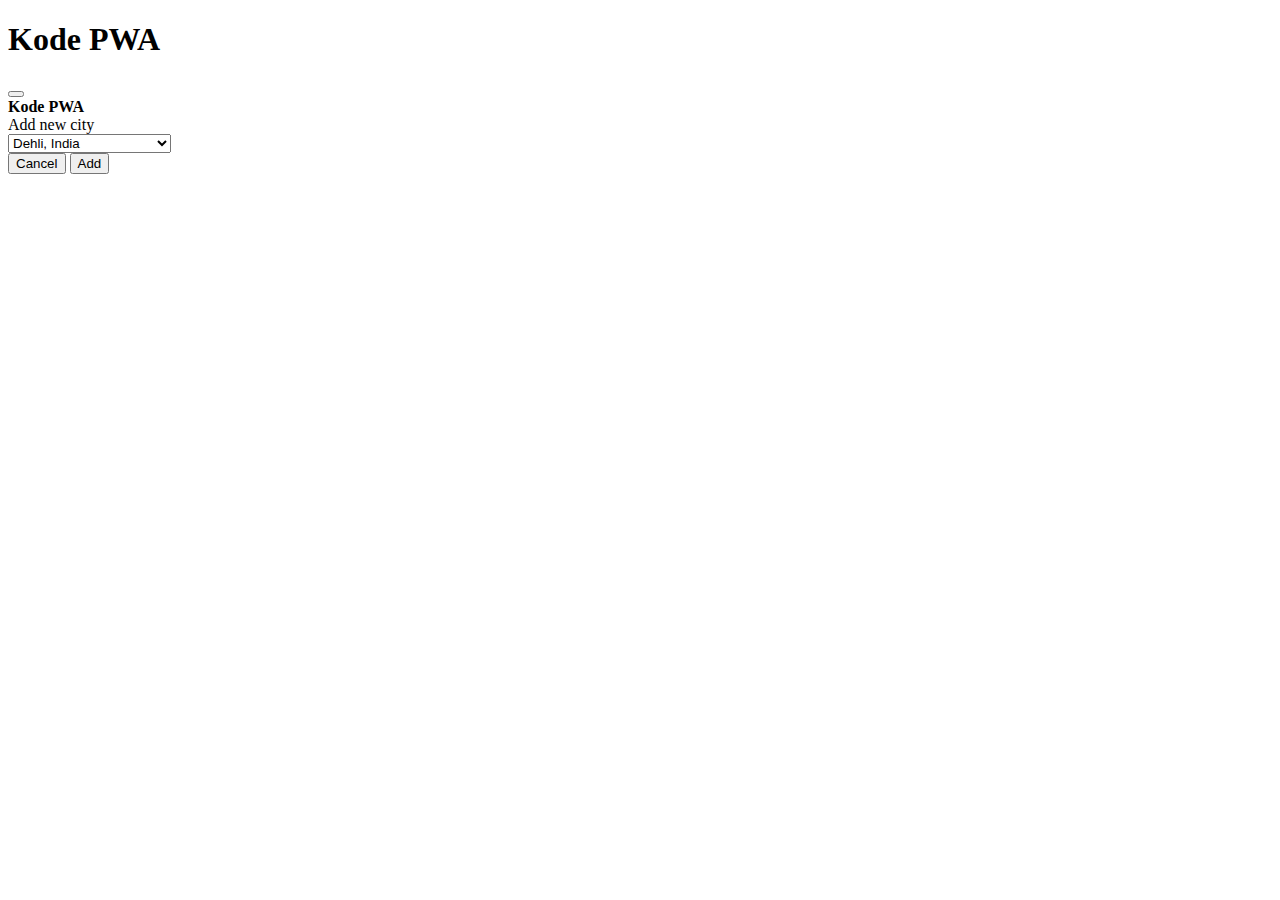
==== index.html @ 2dc7b011 "Upload Latihan WPA" ====
<!DOCTYPE html>
<html lang="en">
<head>
  <meta charset="utf-8">
  <meta http-equiv="X-UA-Compatible" content="IE=edge">
  <meta name="viewport" content="width=device-width, initial-scale=1.0">
  <title>Kode PWA</title>
  <meta name="kodepwa" content="your-first-pwa-v3">
  <link rel="stylesheet" type="text/css" href="file:///Users/swijaya/Downloads/template/kodepwa/public/styles/style.css">
  <link rel="icon" href="file:///Users/swijaya/Downloads/template/kodepwa/public/images/favicon.ico" type="image/x-icon" />

</head>
<body>

  <header class="header">
    <h1>
      Kode PWA
    </h1>
  </header>

  <main class="main">

    <button id="butAdd" class="fab" aria-label="Add">
      <span class="icon add"></span>
    </button>

    <div id="about" class="weather-card">
      <b>Kode PWA</b><br>
    </div>

    <div id="weather-template" class="weather-card" hidden>
      <div class="card-spinner">
        <svg viewBox="0 0 32 32" width="32" height="32">
          <circle cx="16" cy="16" r="14" fill="none"></circle>
        </svg>
      </div>
      <button class="remove-city">&times;</button>
      <div class="city-key" hidden></div>
      <div class="card-last-updated" hidden></div>
      <div class="location">&nbsp;</div>
      <div class="date">&nbsp;</div>
      <div class="description">&nbsp;</div>
      <div class="current">
        <div class="visual">
          <div class="icon"></div>
          <div class="temperature">
            <span class="value"></span><span class="scale">°F</span>
          </div>
        </div>
        <div class="description">
          <div class="humidity">
            <span class="label">Humidity:</span>
            <span class="value"></span><span class="scale">%</span>
          </div>
          <div class="wind">
            <span class="label">Wind:</span>
            <span class="value"></span>
            <span class="scale">mph</span>
            <span class="direction"></span>°
          </div>
          <div class="sunrise">
            <span class="label">Sunrise:</span>
            <span class="value"></span>
          </div>
          <div class="sunset">
              <span class="label">Sunset:</span>
              <span class="value"></span>
            </div>
        </div>
      </div>
      <div class="future">
        <div class="oneday">
          <div class="date"></div>
          <div class="icon"></div>
          <div class="temp-high">
            <span class="value"></span>°
          </div>
          <div class="temp-low">
            <span class="value"></span>°
          </div>
        </div>
        <div class="oneday">
          <div class="date"></div>
          <div class="icon"></div>
          <div class="temp-high">
            <span class="value"></span>°
          </div>
          <div class="temp-low">
            <span class="value"></span>°
          </div>
        </div>
        <div class="oneday">
          <div class="date"></div>
          <div class="icon"></div>
          <div class="temp-high">
            <span class="value"></span>°
          </div>
          <div class="temp-low">
            <span class="value"></span>°
          </div>
        </div>
        <div class="oneday">
          <div class="date"></div>
          <div class="icon"></div>
          <div class="temp-high">
            <span class="value"></span>°
          </div>
          <div class="temp-low">
            <span class="value"></span>°
          </div>
        </div>
        <div class="oneday">
          <div class="date"></div>
          <div class="icon"></div>
          <div class="temp-high">
            <span class="value"></span>°
          </div>
          <div class="temp-low">
            <span class="value"></span>°
          </div>
        </div>
        <div class="oneday">
          <div class="date"></div>
          <div class="icon"></div>
          <div class="temp-high">
            <span class="value"></span>°
          </div>
          <div class="temp-low">
            <span class="value"></span>°
          </div>
        </div>
        <div class="oneday">
          <div class="date"></div>
          <div class="icon"></div>
          <div class="temp-high">
            <span class="value"></span>°
          </div>
          <div class="temp-low">
            <span class="value"></span>°
          </div>
        </div>
      </div>
    </div>
  </main>

  <div id="addDialogContainer">
    <div class="dialog">
      <div class="dialog-title">Add new city</div>
      <div class="dialog-body">
        <select id="selectCityToAdd" aria-label="City to add">
          <!--
            Values are lat/lon values, use Google Maps to find and add
            additional cities.
          -->
          <option value="28.6472799,76.8130727">Dehli, India</option>
          <option value="-5.7759362,106.1174957">Jakarta, Indonesia</option>
          <option value="51.5287718,-0.2416815">London, UK</option>
          <option value="40.6976701,-74.2598666">New York, USA</option>
          <option value="48.8589507,2.2770202">Paris, France</option>
          <option value="-64.8251018,-63.496847">Port Lockroy, Antarctica</option>
          <option value="37.757815,-122.5076401">San Francisco, USA</option>
          <option value="31.2243085,120.9162955">Shanghai, China</option>
          <option value="35.6735408,139.5703032">Tokyo, Japan</option>
        </select>
      </div>
      <div class="dialog-buttons">
        <button id="butDialogCancel" class="button">Cancel</button>
        <button id="butDialogAdd" class="button">Add</button>
      </div>
    </div>
  </div>

  <script src="file:///Users/swijaya/Downloads/template/kodepwa/public/scripts/app.js"></script>

  <script>

  </script>

</body>
</html>
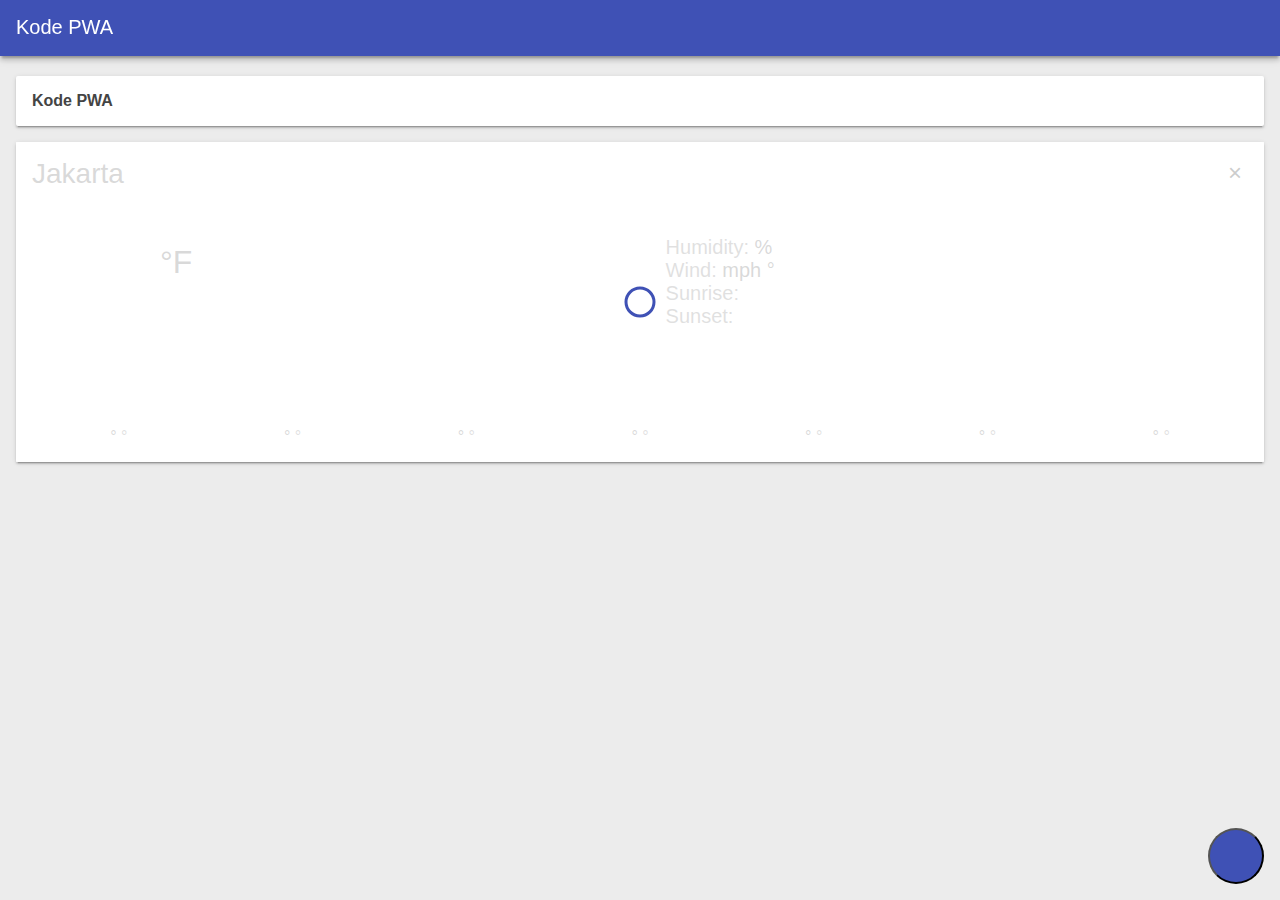
==== commit be8acd3c: "Tambah CSS dan JS" ====
--- a/index.html
+++ b/index.html
@@ -1,181 +1,143 @@
-
 <!DOCTYPE html>
 <html lang="en">
-<head>
-  <meta charset="utf-8">
-  <meta http-equiv="X-UA-Compatible" content="IE=edge">
-  <meta name="viewport" content="width=device-width, initial-scale=1.0">
-  <title>Kode PWA</title>
-  <meta name="kodepwa" content="your-first-pwa-v3">
-  <link rel="stylesheet" type="text/css" href="file:///Users/swijaya/Downloads/template/kodepwa/public/styles/style.css">
-  <link rel="icon" href="file:///Users/swijaya/Downloads/template/kodepwa/public/images/favicon.ico" type="image/x-icon" />
+  <head>
+    <meta charset="utf-8" />
+    <meta http-equiv="X-UA-Compatible" content="IE=edge" />
+    <meta name="viewport" content="width=device-width, initial-scale=1.0" />
+    <title>Kode PWA</title>
+    <meta name="kodepwa" content="your-first-pwa-v3" />
+    <link rel="stylesheet" type="text/css" href="file:///Users/swijaya/Downloads/template/kodepwa/public/styles/style.css" />
+    <link rel="icon" href="file:///Users/swijaya/Downloads/template/kodepwa/public/images/favicon.ico" type="image/x-icon" />
+    <!-- Menambahkan link css -->
+    <link rel="stylesheet" href="styles/style.css" />
+  </head>
+  <body>
+    <header class="header">
+      <h1>Kode PWA</h1>
+    </header>
 
-</head>
-<body>
+    <main class="main">
+      <button id="butAdd" class="fab" aria-label="Add">
+        <span class="icon add"></span>
+      </button>
 
-  <header class="header">
-    <h1>
-      Kode PWA
-    </h1>
-  </header>
+      <div id="about" class="weather-card"><b>Kode PWA</b><br /></div>
 
-  <main class="main">
-
-    <button id="butAdd" class="fab" aria-label="Add">
-      <span class="icon add"></span>
-    </button>
-
-    <div id="about" class="weather-card">
-      <b>Kode PWA</b><br>
-    </div>
-
-    <div id="weather-template" class="weather-card" hidden>
-      <div class="card-spinner">
-        <svg viewBox="0 0 32 32" width="32" height="32">
-          <circle cx="16" cy="16" r="14" fill="none"></circle>
-        </svg>
-      </div>
-      <button class="remove-city">&times;</button>
-      <div class="city-key" hidden></div>
-      <div class="card-last-updated" hidden></div>
-      <div class="location">&nbsp;</div>
-      <div class="date">&nbsp;</div>
-      <div class="description">&nbsp;</div>
-      <div class="current">
-        <div class="visual">
-          <div class="icon"></div>
-          <div class="temperature">
-            <span class="value"></span><span class="scale">°F</span>
+      <div id="weather-template" class="weather-card" hidden>
+        <div class="card-spinner">
+          <svg viewBox="0 0 32 32" width="32" height="32">
+            <circle cx="16" cy="16" r="14" fill="none"></circle>
+          </svg>
+        </div>
+        <button class="remove-city">&times;</button>
+        <div class="city-key" hidden></div>
+        <div class="card-last-updated" hidden></div>
+        <div class="location">&nbsp;</div>
+        <div class="date">&nbsp;</div>
+        <div class="description">&nbsp;</div>
+        <div class="current">
+          <div class="visual">
+            <div class="icon"></div>
+            <div class="temperature"><span class="value"></span><span class="scale">°F</span></div>
           </div>
-        </div>
-        <div class="description">
-          <div class="humidity">
-            <span class="label">Humidity:</span>
-            <span class="value"></span><span class="scale">%</span>
-          </div>
-          <div class="wind">
-            <span class="label">Wind:</span>
-            <span class="value"></span>
-            <span class="scale">mph</span>
-            <span class="direction"></span>°
-          </div>
-          <div class="sunrise">
-            <span class="label">Sunrise:</span>
-            <span class="value"></span>
-          </div>
-          <div class="sunset">
+          <div class="description">
+            <div class="humidity">
+              <span class="label">Humidity:</span>
+              <span class="value"></span><span class="scale">%</span>
+            </div>
+            <div class="wind">
+              <span class="label">Wind:</span>
+              <span class="value"></span>
+              <span class="scale">mph</span>
+              <span class="direction"></span>°
+            </div>
+            <div class="sunrise">
+              <span class="label">Sunrise:</span>
+              <span class="value"></span>
+            </div>
+            <div class="sunset">
               <span class="label">Sunset:</span>
               <span class="value"></span>
             </div>
-        </div>
-      </div>
-      <div class="future">
-        <div class="oneday">
-          <div class="date"></div>
-          <div class="icon"></div>
-          <div class="temp-high">
-            <span class="value"></span>°
-          </div>
-          <div class="temp-low">
-            <span class="value"></span>°
           </div>
         </div>
-        <div class="oneday">
-          <div class="date"></div>
-          <div class="icon"></div>
-          <div class="temp-high">
-            <span class="value"></span>°
+        <div class="future">
+          <div class="oneday">
+            <div class="date"></div>
+            <div class="icon"></div>
+            <div class="temp-high"><span class="value"></span>°</div>
+            <div class="temp-low"><span class="value"></span>°</div>
           </div>
-          <div class="temp-low">
-            <span class="value"></span>°
+          <div class="oneday">
+            <div class="date"></div>
+            <div class="icon"></div>
+            <div class="temp-high"><span class="value"></span>°</div>
+            <div class="temp-low"><span class="value"></span>°</div>
           </div>
-        </div>
-        <div class="oneday">
-          <div class="date"></div>
-          <div class="icon"></div>
-          <div class="temp-high">
-            <span class="value"></span>°
+          <div class="oneday">
+            <div class="date"></div>
+            <div class="icon"></div>
+            <div class="temp-high"><span class="value"></span>°</div>
+            <div class="temp-low"><span class="value"></span>°</div>
           </div>
-          <div class="temp-low">
-            <span class="value"></span>°
+          <div class="oneday">
+            <div class="date"></div>
+            <div class="icon"></div>
+            <div class="temp-high"><span class="value"></span>°</div>
+            <div class="temp-low"><span class="value"></span>°</div>
           </div>
-        </div>
-        <div class="oneday">
-          <div class="date"></div>
-          <div class="icon"></div>
-          <div class="temp-high">
-            <span class="value"></span>°
+          <div class="oneday">
+            <div class="date"></div>
+            <div class="icon"></div>
+            <div class="temp-high"><span class="value"></span>°</div>
+            <div class="temp-low"><span class="value"></span>°</div>
           </div>
-          <div class="temp-low">
-            <span class="value"></span>°
+          <div class="oneday">
+            <div class="date"></div>
+            <div class="icon"></div>
+            <div class="temp-high"><span class="value"></span>°</div>
+            <div class="temp-low"><span class="value"></span>°</div>
           </div>
-        </div>
-        <div class="oneday">
-          <div class="date"></div>
-          <div class="icon"></div>
-          <div class="temp-high">
-            <span class="value"></span>°
-          </div>
-          <div class="temp-low">
-            <span class="value"></span>°
-          </div>
-        </div>
-        <div class="oneday">
-          <div class="date"></div>
-          <div class="icon"></div>
-          <div class="temp-high">
-            <span class="value"></span>°
-          </div>
-          <div class="temp-low">
-            <span class="value"></span>°
-          </div>
-        </div>
-        <div class="oneday">
-          <div class="date"></div>
-          <div class="icon"></div>
-          <div class="temp-high">
-            <span class="value"></span>°
-          </div>
-          <div class="temp-low">
-            <span class="value"></span>°
+          <div class="oneday">
+            <div class="date"></div>
+            <div class="icon"></div>
+            <div class="temp-high"><span class="value"></span>°</div>
+            <div class="temp-low"><span class="value"></span>°</div>
           </div>
         </div>
       </div>
-    </div>
-  </main>
+    </main>
 
-  <div id="addDialogContainer">
-    <div class="dialog">
-      <div class="dialog-title">Add new city</div>
-      <div class="dialog-body">
-        <select id="selectCityToAdd" aria-label="City to add">
-          <!--
+    <div id="addDialogContainer">
+      <div class="dialog">
+        <div class="dialog-title">Add new city</div>
+        <div class="dialog-body">
+          <select id="selectCityToAdd" aria-label="City to add">
+            <!--
             Values are lat/lon values, use Google Maps to find and add
             additional cities.
           -->
-          <option value="28.6472799,76.8130727">Dehli, India</option>
-          <option value="-5.7759362,106.1174957">Jakarta, Indonesia</option>
-          <option value="51.5287718,-0.2416815">London, UK</option>
-          <option value="40.6976701,-74.2598666">New York, USA</option>
-          <option value="48.8589507,2.2770202">Paris, France</option>
-          <option value="-64.8251018,-63.496847">Port Lockroy, Antarctica</option>
-          <option value="37.757815,-122.5076401">San Francisco, USA</option>
-          <option value="31.2243085,120.9162955">Shanghai, China</option>
-          <option value="35.6735408,139.5703032">Tokyo, Japan</option>
-        </select>
-      </div>
-      <div class="dialog-buttons">
-        <button id="butDialogCancel" class="button">Cancel</button>
-        <button id="butDialogAdd" class="button">Add</button>
+            <option value="28.6472799,76.8130727">Dehli, India</option>
+            <option value="-5.7759362,106.1174957">Jakarta, Indonesia</option>
+            <option value="51.5287718,-0.2416815">London, UK</option>
+            <option value="40.6976701,-74.2598666">New York, USA</option>
+            <option value="48.8589507,2.2770202">Paris, France</option>
+            <option value="-64.8251018,-63.496847">Port Lockroy, Antarctica</option>
+            <option value="37.757815,-122.5076401">San Francisco, USA</option>
+            <option value="31.2243085,120.9162955">Shanghai, China</option>
+            <option value="35.6735408,139.5703032">Tokyo, Japan</option>
+          </select>
+        </div>
+        <div class="dialog-buttons">
+          <button id="butDialogCancel" class="button">Cancel</button>
+          <button id="butDialogAdd" class="button">Add</button>
+        </div>
       </div>
     </div>
-  </div>
 
-  <script src="file:///Users/swijaya/Downloads/template/kodepwa/public/scripts/app.js"></script>
+    <script src="file:///Users/swijaya/Downloads/template/kodepwa/public/scripts/app.js"></script>
 
-  <script>
-
-  </script>
-
-</body>
+    <!-- Tambahkan Javascriptnya -->
+    <script src="scripts/app.js"></script>
+  </body>
 </html>
--- a/styles/style.css
+++ b/styles/style.css
@@ -0,0 +1,407 @@
+
+* {
+  box-sizing: border-box;
+}
+
+html,
+body {
+  color: #444;
+  font-family: 'Helvetica', 'Verdana', sans-serif;
+  -moz-osx-font-smoothing: grayscale;
+  -webkit-font-smoothing: antialiased;
+  height: 100%;
+  margin: 0;
+  padding: 0;
+  width: 100%;
+}
+
+html {
+  overflow: hidden;
+}
+
+body {
+  align-content: stretch;
+  align-items: stretch;
+  background: #ececec;
+  display: flex;
+  flex-direction: column;
+  flex-wrap: nowrap;
+  justify-content: flex-start;
+}
+
+/**
+ * Header
+ */
+
+.header {
+  align-content: center;
+  align-items: stretch;
+  background: #3f51b5;
+  box-shadow:
+    0 4px 5px 0 rgba(0, 0, 0, 0.14),
+    0 2px 9px 1px rgba(0, 0, 0, 0.12),
+    0 4px 2px -2px rgba(0, 0, 0, 0.2);
+  color: #fff;
+  display: flex;
+  flex-direction: row;
+  flex-wrap: nowrap;
+  font-size: 20px;
+  height: 56px;
+  justify-content: flex-start;
+  padding: 16px 16px 0 16px;
+  position: fixed;
+  transition: transform 0.233s cubic-bezier(0, 0, 0.21, 1) 0.1s;
+  width: 100%;
+  will-change: transform;
+  z-index: 1000;
+}
+
+.header h1 {
+  flex: 1;
+  font-size: 20px;
+  font-weight: 400;
+  margin: 0;
+}
+
+.header button {
+  border: none;
+  cursor: pointer;
+  height: 24px;
+  margin-right: 16px;
+  opacity: 0.54;
+  outline: none;
+  overflow: hidden;
+  text-indent: -30000px;
+  transition: opacity 0.333s cubic-bezier(0, 0, 0.21, 1);
+  width: 24px;
+}
+
+.header .powered-by {
+  color: white;
+  font-size: 0.6em;
+  text-decoration: none;
+}
+
+/**
+ * Loading spinner
+ */
+
+.card-spinner {
+  background-color: rgba(255, 255, 255, 0.8);
+  height: 100%;
+  margin-left: -16px;
+  margin-top: -16px;
+  position: absolute;
+  width: 100%;
+}
+
+.card-spinner svg {
+  left: 50%;
+  position: absolute;
+  top: 50%;
+  transform: translate(-50%, -50%);
+}
+
+.card-spinner svg circle {
+  animation: line 1.6s cubic-bezier(0.4, 0, 0.2, 1) infinite, rotate 1.6s linear infinite;
+  box-sizing: border-box;
+  stroke: #3f51b5;
+  stroke-width: 3px;
+  transform-origin: 50%;
+}
+
+@keyframes rotate {
+  from { transform: rotate(0); }
+  to { transform: rotate(450deg); }
+}
+
+@keyframes line {
+  0% {
+    stroke-dasharray: 2, 85.964;
+    transform: rotate(0);
+  }
+
+  50% {
+    stroke-dasharray: 65.973, 21.9911;
+    stroke-dashoffset: 0;
+  }
+
+  100% {
+    stroke-dasharray: 2, 85.964;
+    stroke-dashoffset: -65.973;
+    transform: rotate(90deg);
+  }
+}
+
+/**
+ * Icons
+ */
+
+.icon {
+  background-repeat: no-repeat;
+  background-size: contain;
+}
+
+.icon.add {
+  background-image: url("file:///Users/swijaya/Downloads/template/kodepwa/public/images/add.svg");
+}
+
+.icon.clear-day {
+  background-image: url("file:///Users/swijaya/Downloads/template/kodepwa/public/images/clear-day.svg");
+}
+
+.icon.clear-night {
+  background-image: url("file:///Users/swijaya/Downloads/template/kodepwa/public/images/clear-night.svg");
+}
+
+.icon.rain {
+  background-image: url("file:///Users/swijaya/Downloads/template/kodepwa/public/images/rain.svg");
+}
+
+.icon.snow {
+  background-image: url("file:///Users/swijaya/Downloads/template/kodepwa/public/images/snow.svg");
+}
+
+.icon.sleet {
+  background-image: url("file:///Users/swijaya/Downloads/template/kodepwa/public/images/sleet.svg");
+}
+
+.icon.wind {
+  background-image: url("file:///Users/swijaya/Downloads/template/kodepwa/public/images/wind.svg");
+}
+
+.icon.fog {
+  background-image: url("file:///Users/swijaya/Downloads/template/kodepwa/public/images/fog.svg");
+}
+
+.icon.cloudy {
+  background-image: url("file:///Users/swijaya/Downloads/template/kodepwa/public/images/cloudy.svg");
+}
+
+.icon.partly-cloudy-day {
+  background-image: url("file:///Users/swijaya/Downloads/template/kodepwa/public/images/partly-cloudy-day.svg");
+}
+
+.icon.partly-cloudy-night {
+  background-image: url("file:///Users/swijaya/Downloads/template/kodepwa/public/images/partly-cloudy-night.svg");
+}
+
+.icon.hail {
+  background-image: url("file:///Users/swijaya/Downloads/template/kodepwa/public/images/hail.svg");
+}
+
+.icon.thunderstorm {
+  background-image: url("file:///Users/swijaya/Downloads/template/kodepwa/public/images/thunderstorm.svg");
+}
+
+.icon.tornado {
+  background-image: url("file:///Users/swijaya/Downloads/template/kodepwa/public/images/tornado.svg");
+}
+
+/**
+ * Main body
+ */
+
+.main {
+  flex: 1;
+  overflow-x: hidden;
+  overflow-y: auto;
+  padding-top: 60px;
+}
+
+.main .fab {
+  background-color: #3f51b5;
+  border-radius: 50%;
+  bottom: 1rem;
+  height: 56px;
+  padding: 12px;
+  position: fixed;
+  right: 1rem;
+  width: 56px;
+  z-index: 1000;
+}
+
+.main .fab .icon {
+  display: inline-block;
+  height: 100%;
+  width: 100%;
+}
+
+/**
+ * Add dialog
+ */
+
+#addDialogContainer {
+  background: rgba(0, 0, 0, 0.57);
+  height: 100%;
+  left: 0;
+  opacity: 0;
+  pointer-events: none;
+  position: fixed;
+  top: 0;
+  transition: opacity 0.333s cubic-bezier(0, 0, 0.21, 1);
+  width: 100%;
+  will-change: opacity;
+}
+
+#addDialogContainer.visible {
+  opacity: 1;
+  pointer-events: auto;
+}
+
+.dialog {
+  background: #fff;
+  border-radius: 2px;
+  box-shadow:
+    0 0 14px rgba(0, 0, 0, 0.24),
+    0 14px 28px rgba(0, 0, 0, 0.48);
+  left: 50%;
+  min-width: 280px;
+  position: absolute;
+  top: 50%;
+  transform: translate(-50%, -50%) translateY(30px);
+  transition: transform 0.333s cubic-bezier(0, 0, 0.21, 1) 0.05s;
+}
+
+.dialog > div {
+  padding-left: 24px;
+  padding-right: 24px;
+}
+
+.dialog-title {
+  font-size: 1.25em;
+  padding-top: 20px;
+}
+
+.dialog-body {
+  padding-bottom: 24px;
+  padding-top: 20px;
+}
+
+.dialog-body select {
+  width: 100%;
+}
+
+.dialog-buttons {
+  float: right;
+  padding-bottom: 16px;
+  padding-right: 17px !important;
+}
+
+.dialog .button {
+  background: transparent;
+  border: none;
+  font-size: 14px;
+  text-transform: uppercase;
+}
+
+/**
+ * Weather forecast card
+ */
+
+.weather-card {
+  background: #fff;
+  border-radius: 2px;
+  box-shadow:
+    0 2px 2px 0 rgba(0, 0, 0, 0.14),
+    0 3px 1px -2px rgba(0, 0, 0, 0.2),
+    0 1px 5px 0 rgba(0, 0, 0, 0.12);
+  box-sizing: border-box;
+  margin: 16px;
+  padding: 16px;
+  position: relative;
+}
+
+.weather-card .remove-city {
+  background-color: transparent;
+  border: none;
+  float: right;
+  font-size: x-large;
+}
+
+.weather-card .location {
+  font-size: 1.75em;
+}
+
+.weather-card .date,
+.weather-card .description {
+  font-size: 1.25em;
+}
+
+.weather-card .current {
+  display: flex;
+}
+
+.weather-card .current .icon {
+  height: 128px;
+  width: 128px;
+}
+
+.weather-card .current .visual {
+  display: flex;
+  font-size: 4em;
+}
+
+.weather-card .current .visual .scale {
+  font-size: 0.5em;
+  vertical-align: super;
+}
+
+.weather-card .current .visual,
+.weather-card .current .description {
+  flex-grow: 1;
+}
+
+.weather-card .current .description .label {
+  color: #666;
+}
+
+.weather-card .future {
+  display: flex;
+}
+
+.weather-card .future .oneday {
+  flex-grow: 1;
+  text-align: center;
+}
+
+.weather-card .future .oneday .icon {
+  height: 64px;
+  margin-left: auto;
+  margin-right: auto;
+  width: 64px;
+}
+
+.weather-card .future .oneday .temp-high,
+.weather-card .future .oneday .temp-low {
+  display: inline-block;
+}
+
+.weather-card .future .oneday .temp-low {
+  color: #666;
+}
+
+/**
+ * Media query to adjust size of content for small screens
+ */
+
+@media (max-width: 450px) {
+  .weather-card .date,
+  .weather-card .description {
+    font-size: 0.9em;
+  }
+
+  .weather-card .current .icon {
+    height: 96px;
+    width: 96px;
+  }
+
+  .weather-card .current .visual {
+    font-size: 3em;
+  }
+
+  .weather-card .future .oneday .icon {
+    height: 32px;
+    width: 32px;
+  }
+}
